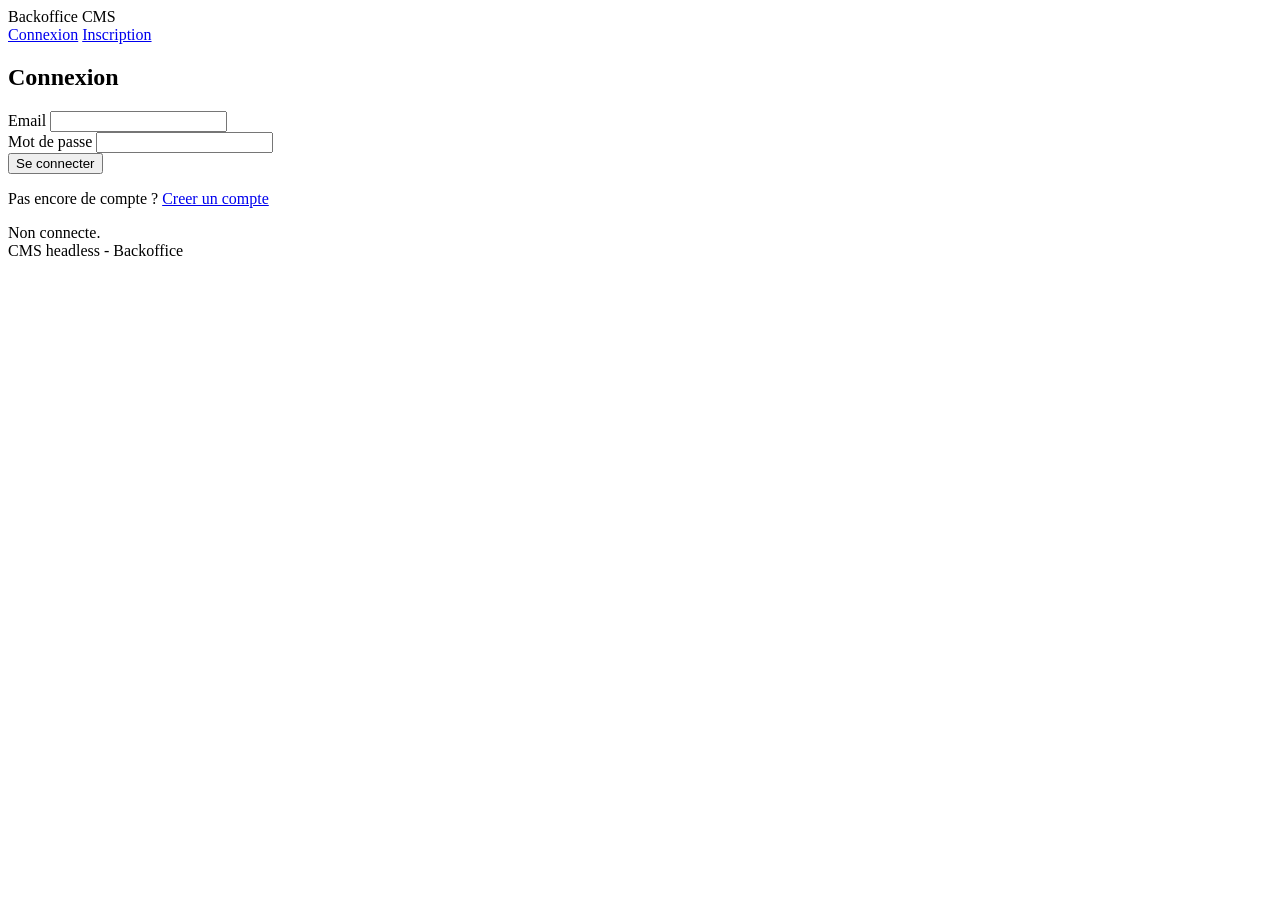
==== front/backoffice/index.html @ 461493b7 "feat: polish dashboard roles and UI alignment" ====
﻿<!doctype html>
<html lang="fr">
  <head>
    <meta charset="UTF-8" />
    <meta name="viewport" content="width=device-width, initial-scale=1.0" />
    <title>CMS Documentation - Backoffice</title>
    <link rel="preconnect" href="https://fonts.googleapis.com" />
    <link
      rel="stylesheet"
      href="https://fonts.googleapis.com/css2?family=Inter:wght@400;500;600;700&family=Fira+Code&display=swap"
    />
    <link rel="stylesheet" href="./main.css" />
  </head>
  <body>
    <header class="navbar" role="banner">
      <div class="container backoffice-nav">
        <div class="navbar__brand">Backoffice CMS</div>
        <nav class="backoffice-nav__menu" aria-label="Navigation backoffice">
          <a id="nav-login" class="btn btn--outline btn--sm" href="#/login"
            >Connexion</a
          >
          <a
            id="nav-register"
            class="btn btn--outline btn--sm"
            href="#/register"
            >Inscription</a
          >
          <a
            id="nav-dashboard"
            class="btn btn--outline btn--sm"
            href="#/dashboard"
            hidden
            >Dashboard</a
          >
          <a
            id="nav-documents"
            class="btn btn--outline btn--sm"
            href="#/documents"
            hidden
            >Documents</a
          >
          <button
            id="logout-btn"
            class="btn btn--outline btn--sm"
            type="button"
            hidden
          >
            Deconnexion
          </button>
        </nav>
      </div>
    </header>

    <main class="container backoffice-page" role="main" aria-label="Backoffice">
      <section
        id="view-login"
        class="card backoffice-page__panel"
        aria-labelledby="login-title"
      >
        <div class="card__header">
          <h1 id="login-title" class="card__title">Connexion</h1>
        </div>
        <div class="card__body">
          <form id="login-form" class="form" novalidate>
            <div class="form__group">
              <label class="form__label" for="email">Email</label>
              <input
                class="form__input"
                id="email"
                name="email"
                type="email"
                required
              />
            </div>
            <div class="form__group">
              <label class="form__label" for="password">Mot de passe</label>
              <input
                class="form__input"
                id="password"
                name="password"
                type="password"
                required
                minlength="8"
              />
            </div>
            <button class="btn btn--primary" type="submit">Se connecter</button>
          </form>
          <p class="mt-md">
            Pas encore de compte ?
            <a href="#/register">Creer un compte</a>
          </p>
          <div
            id="auth-status"
            class="alert alert--info backoffice-page__status"
            role="status"
            aria-live="polite"
          >
            Non connecte.
          </div>
        </div>
      </section>

      <section
        id="view-register"
        class="card backoffice-page__panel"
        aria-labelledby="register-title"
        hidden
      >
        <div class="card__header">
          <h1 id="register-title" class="card__title">Inscription</h1>
        </div>
        <div class="card__body">
          <form id="register-form" class="form" novalidate>
            <div class="form__group">
              <label class="form__label" for="register-username"
                >Nom d'utilisateur</label
              >
              <input
                class="form__input"
                id="register-username"
                name="username"
                type="text"
                required
                minlength="2"
              />
            </div>
            <div class="form__group">
              <label class="form__label" for="register-email">Email</label>
              <input
                class="form__input"
                id="register-email"
                name="email"
                type="email"
                required
              />
            </div>
            <div class="form__group">
              <label class="form__label" for="register-password"
                >Mot de passe</label
              >
              <input
                class="form__input"
                id="register-password"
                name="password"
                type="password"
                required
                minlength="8"
              />
            </div>
            <button class="btn btn--primary" type="submit">S'inscrire</button>
          </form>
          <p class="mt-md">
            Deja un compte ?
            <a href="#/login">Se connecter</a>
          </p>
          <div
            id="register-status"
            class="alert alert--info backoffice-page__status"
            role="status"
            aria-live="polite"
          >
            Remplis le formulaire pour creer ton compte.
          </div>
        </div>
      </section>

      <section
        id="view-dashboard"
        class="card backoffice-page__panel"
        aria-labelledby="dashboard-title"
        hidden
      >
        <div class="card__header backoffice-page__header-row">
          <h1 id="dashboard-title" class="card__title">Dashboard</h1>
          <span id="current-user" class="badge badge--info">Non connecte</span>
        </div>
        <div class="card__body">
          <p id="dashboard-intro" class="text-muted">
            Connecte-toi pour charger ton espace.
          </p>
          <div id="dashboard-alert" class="alert alert--info">
            Selectionne une vue via le menu.
          </div>

          <section
            id="dashboard-role-panel"
            class="card backoffice-page__subpanel"
            hidden
          >
            <div class="card__header">
              <h3 id="dashboard-role-title" class="card__title">
                Espace utilisateur
              </h3>
            </div>
            <div class="card__body">
              <p id="dashboard-role-description" class="text-muted">
                Choisis une action rapide.
              </p>

              <div class="backoffice-page__role-actions">
                <a
                  id="dashboard-open-documents"
                  class="btn btn--outline"
                  href="#/documents"
                  >Voir les documents</a
                >
                <a
                  id="dashboard-open-public"
                  class="btn btn--primary"
                  href="http://localhost:5173"
                  target="_blank"
                  rel="noopener noreferrer"
                  hidden
                  >Voir les documents publics</a
                >
              </div>

              <form
                id="dashboard-quick-create-form"
                class="form backoffice-page__quick-form"
                novalidate
                hidden
              >
                <div class="form__group">
                  <label class="form__label" for="quick-document-title"
                    >Titre</label
                  >
                  <input
                    id="quick-document-title"
                    class="form__input"
                    type="text"
                    required
                  />
                </div>
                <div class="form__group">
                  <label class="form__label" for="quick-document-slug"
                    >Slug</label
                  >
                  <input
                    id="quick-document-slug"
                    class="form__input"
                    type="text"
                    placeholder="auto si vide"
                  />
                </div>
                <div class="form__group">
                  <label class="form__label" for="quick-document-status"
                    >Statut</label
                  >
                  <select id="quick-document-status" class="form__select">
                    <option value="draft">draft</option>
                    <option value="review">review</option>
                    <option value="published">published</option>
                    <option value="archived">archived</option>
                  </select>
                </div>
                <div class="form__group">
                  <label class="form__label" for="quick-document-tags"
                    >Tags</label
                  >
                  <input
                    id="quick-document-tags"
                    class="form__input"
                    type="text"
                    placeholder="guide, onboarding"
                  />
                </div>
                <div class="form__group backoffice-page__quick-form-content">
                  <label class="form__label" for="quick-document-content"
                    >Contenu</label
                  >
                  <textarea
                    id="quick-document-content"
                    class="form__textarea"
                    rows="6"
                  ></textarea>
                </div>
                <button class="btn btn--primary" type="submit">
                  Creer le document
                </button>
              </form>

              <div
                id="dashboard-quick-create-status"
                class="alert alert--info backoffice-page__status"
                hidden
              >
                Formulaire de creation rapide.
              </div>
            </div>
          </section>

          <section
            id="dashboard-admin"
            class="backoffice-page__subpanel"
            hidden
          >
            <div class="backoffice-page__stats">
              <article class="card">
                <div class="card__body">
                  <p class="text-muted m-0">Utilisateurs</p>
                  <p id="admin-users-count" class="backoffice-page__stat-value">
                    -
                  </p>
                </div>
              </article>
              <article class="card">
                <div class="card__body">
                  <p class="text-muted m-0">Documents</p>
                  <p
                    id="admin-documents-count"
                    class="backoffice-page__stat-value"
                  >
                    -
                  </p>
                </div>
              </article>
            </div>

            <div id="admin-status" class="alert alert--info">Zone admin.</div>

            <section class="backoffice-page__subpanel">
              <div class="backoffice-page__header-row mb-md">
                <h3 class="m-0">Utilisateurs</h3>
                <button
                  id="load-users-btn"
                  class="btn btn--secondary"
                  type="button"
                >
                  Charger
                </button>
              </div>
              <div class="table-wrapper">
                <table class="table" aria-label="Liste des utilisateurs">
                  <thead>
                    <tr>
                      <th>ID</th>
                      <th>Username</th>
                      <th>Email</th>
                      <th>Role</th>
                      <th>Actif</th>
                      <th>Actions</th>
                    </tr>
                  </thead>
                  <tbody id="users-body"></tbody>
                </table>
              </div>
            </section>

            <section class="backoffice-page__subpanel">
              <div class="backoffice-page__header-row mb-md">
                <h3 class="m-0">Tags</h3>
                <button
                  id="load-tags-btn"
                  class="btn btn--secondary"
                  type="button"
                >
                  Charger
                </button>
              </div>
              <form
                id="tag-create-form"
                class="form backoffice-page__inline-form"
                novalidate
              >
                <input
                  id="tag-create-name"
                  class="form__input"
                  type="text"
                  placeholder="Nom tag"
                  required
                />
                <input
                  id="tag-create-slug"
                  class="form__input"
                  type="text"
                  placeholder="Slug (optionnel)"
                />
                <button class="btn btn--primary" type="submit">Ajouter</button>
              </form>
              <div class="table-wrapper">
                <table class="table" aria-label="Liste des tags">
                  <thead>
                    <tr>
                      <th>ID</th>
                      <th>Name</th>
                      <th>Slug</th>
                      <th>Actions</th>
                    </tr>
                  </thead>
                  <tbody id="tags-body"></tbody>
                </table>
              </div>
            </section>

            <section class="backoffice-page__subpanel">
              <div class="backoffice-page__header-row mb-md">
                <h3 class="m-0">Sections</h3>
                <button
                  id="load-sections-btn"
                  class="btn btn--secondary"
                  type="button"
                >
                  Charger
                </button>
              </div>
              <form
                id="section-create-form"
                class="form backoffice-page__inline-form"
                novalidate
              >
                <input
                  id="section-create-name"
                  class="form__input"
                  type="text"
                  placeholder="Nom section"
                  required
                />
                <input
                  id="section-create-slug"
                  class="form__input"
                  type="text"
                  placeholder="Slug (optionnel)"
                />
                <input
                  id="section-create-parent"
                  class="form__input"
                  type="number"
                  min="1"
                  placeholder="Parent ID"
                />
                <button class="btn btn--primary" type="submit">Ajouter</button>
              </form>
              <div class="table-wrapper">
                <table class="table" aria-label="Liste des sections">
                  <thead>
                    <tr>
                      <th>ID</th>
                      <th>Name</th>
                      <th>Slug</th>
                      <th>Parent</th>
                      <th>Actions</th>
                    </tr>
                  </thead>
                  <tbody id="sections-body"></tbody>
                </table>
              </div>
            </section>

            <section class="backoffice-page__subpanel">
              <div class="backoffice-page__header-row mb-md">
                <h3 class="m-0">Audit logs</h3>
                <button
                  id="load-logs-btn"
                  class="btn btn--secondary"
                  type="button"
                >
                  Charger
                </button>
              </div>
              <div class="table-wrapper">
                <table class="table" aria-label="Liste des logs">
                  <thead>
                    <tr>
                      <th>ID</th>
                      <th>Action</th>
                      <th>Entity</th>
                      <th>User</th>
                      <th>Date</th>
                    </tr>
                  </thead>
                  <tbody id="logs-body"></tbody>
                </table>
              </div>
            </section>
          </section>
        </div>
      </section>

      <section
        id="view-documents"
        class="card backoffice-page__panel"
        aria-labelledby="documents-title"
        hidden
      >
        <div class="card__header backoffice-page__header-row">
          <h2 id="documents-title" class="card__title">Documents</h2>
          <button
            id="refresh-documents-btn"
            class="btn btn--secondary"
            type="button"
          >
            Rafraichir
          </button>
        </div>
        <div class="card__body">
          <form
            id="documents-filter-form"
            class="form backoffice-page__filters"
            novalidate
          >
            <div class="form__group">
              <label class="form__label" for="doc-search">Recherche</label>
              <input
                id="doc-search"
                class="form__input"
                type="search"
                placeholder="Titre ou contenu"
              />
            </div>
            <div class="form__group">
              <label class="form__label" for="doc-status-filter">Statut</label>
              <select id="doc-status-filter" class="form__select">
                <option value="">Tous</option>
                <option value="draft">draft</option>
                <option value="review">review</option>
                <option value="published">published</option>
                <option value="archived">archived</option>
              </select>
            </div>
            <div class="form__group">
              <label class="form__label" for="doc-section-filter"
                >Section</label
              >
              <select id="doc-section-filter" class="form__select">
                <option value="">Toutes</option>
              </select>
            </div>
            <div class="form__group">
              <label class="form__label" for="doc-tag-filter">Tag</label>
              <select id="doc-tag-filter" class="form__select">
                <option value="">Tous</option>
              </select>
            </div>
            <button class="btn btn--primary" type="submit">Appliquer</button>
          </form>

          <div
            id="documents-status"
            class="alert alert--info"
            role="status"
            aria-live="polite"
          >
            Charge les documents.
          </div>
          <div class="table-wrapper">
            <table class="table" aria-label="Liste des documents">
              <thead>
                <tr>
                  <th>ID</th>
                  <th>Titre</th>
                  <th>Auteur</th>
                  <th>Statut</th>
                  <th>Tags</th>
                  <th>Actions</th>
                </tr>
              </thead>
              <tbody id="documents-body"></tbody>
            </table>
          </div>

          <section
            id="document-detail"
            class="card backoffice-page__subpanel"
            hidden
          >
            <div class="card__header">
              <h3 class="card__title">Lecture detaillee</h3>
            </div>
            <div class="card__body">
              <h4 id="document-detail-title" class="m-0">-</h4>
              <p id="document-detail-meta" class="text-muted"></p>
              <div
                id="document-detail-content"
                class="backoffice-page__detail-content"
              ></div>
            </div>
          </section>

          <section
            id="document-editor"
            class="card backoffice-page__subpanel"
            hidden
          >
            <div class="card__header backoffice-page__header-row">
              <h3 id="document-editor-title" class="card__title">
                Nouveau document
              </h3>
              <button
                id="document-editor-reset"
                class="btn btn--outline btn--sm"
                type="button"
              >
                Reinitialiser
              </button>
            </div>
            <div class="card__body">
              <form id="document-form" class="form" novalidate>
                <input id="document-id" type="hidden" />
                <div class="form__group">
                  <label class="form__label" for="document-title">Titre</label>
                  <input
                    id="document-title"
                    class="form__input"
                    type="text"
                    required
                  />
                </div>
                <div class="form__group">
                  <label class="form__label" for="document-slug">Slug</label>
                  <input
                    id="document-slug"
                    class="form__input"
                    type="text"
                    placeholder="auto si vide"
                  />
                </div>
                <div class="form__group">
                  <label class="form__label" for="document-content"
                    >Contenu</label
                  >
                  <textarea
                    id="document-content"
                    class="form__textarea"
                    rows="8"
                  ></textarea>
                </div>
                <div class="form__group">
                  <label class="form__label" for="document-status"
                    >Statut</label
                  >
                  <select id="document-status" class="form__select">
                    <option value="draft">draft</option>
                    <option value="review">review</option>
                    <option value="published">published</option>
                    <option value="archived">archived</option>
                  </select>
                </div>
                <div class="form__group">
                  <label class="form__label" for="document-section"
                    >Section</label
                  >
                  <select id="document-section" class="form__select">
                    <option value="">Aucune</option>
                  </select>
                </div>
                <div class="form__group">
                  <label class="form__label" for="document-tags">Tags</label>
                  <input
                    id="document-tags"
                    class="form__input"
                    type="text"
                    placeholder="guide, onboarding, api"
                  />
                </div>
                <div class="form__group">
                  <label class="form__label" for="document-meta-title"
                    >Meta title</label
                  >
                  <input
                    id="document-meta-title"
                    class="form__input"
                    type="text"
                  />
                </div>
                <div class="form__group">
                  <label class="form__label" for="document-meta-description"
                    >Meta description</label
                  >
                  <textarea
                    id="document-meta-description"
                    class="form__textarea"
                    rows="3"
                  ></textarea>
                </div>
                <button
                  id="document-submit"
                  class="btn btn--primary"
                  type="submit"
                >
                  Enregistrer
                </button>
              </form>
              <div
                id="document-form-status"
                class="alert alert--info backoffice-page__status"
              >
                Creation reservee aux editeurs/admins. Les auteurs peuvent
                modifier leurs documents existants.
              </div>
            </div>
          </section>
        </div>
      </section>
    </main>

    <footer class="footer" role="contentinfo">
      <div class="container">CMS headless - Backoffice</div>
    </footer>

    <script src="./app.js" defer></script>
  </body>
</html>
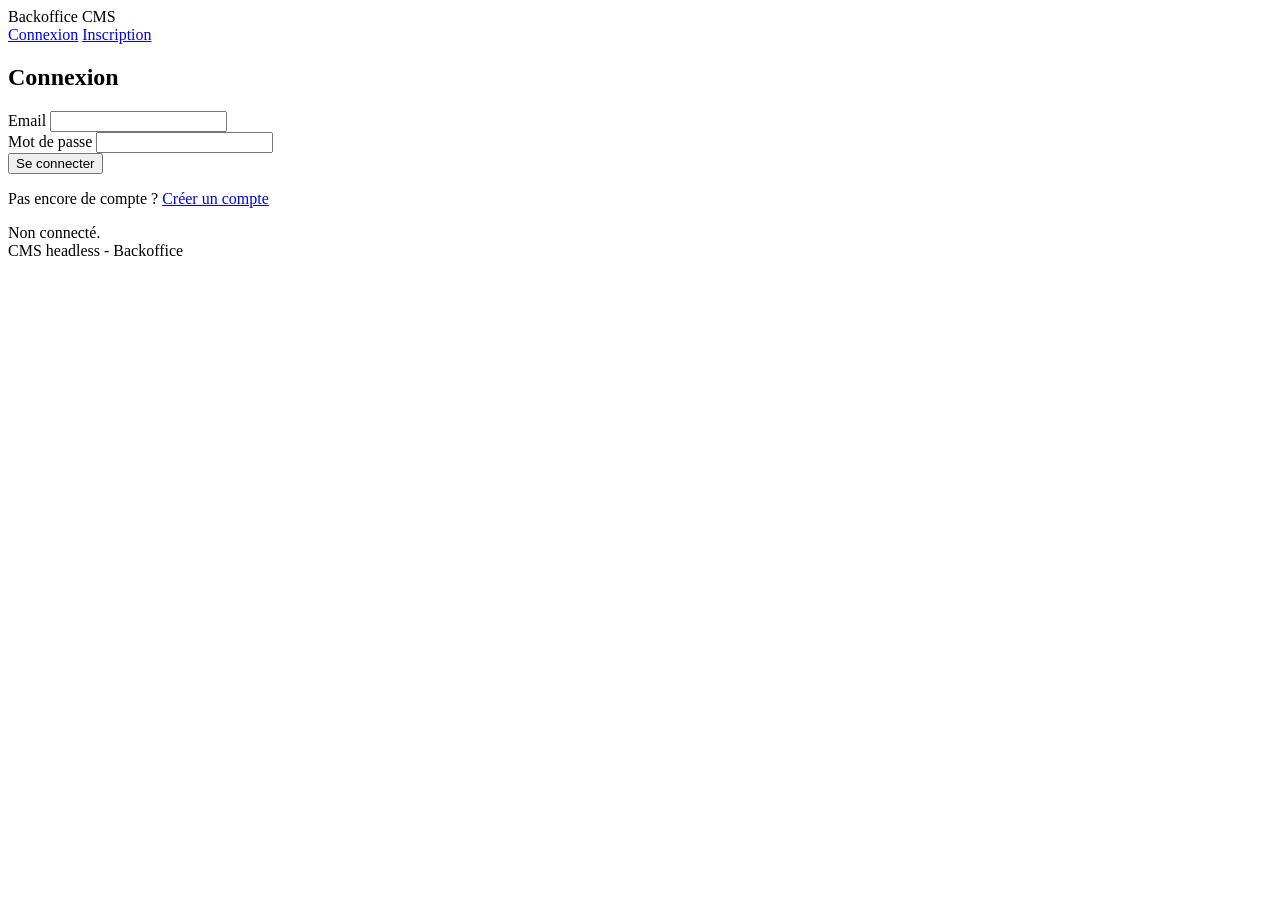
==== commit 4d3af34a: "style: harmoniser les textes FR et corriger le style du design guide" ====
--- a/front/backoffice/index.html
+++ b/front/backoffice/index.html
@@ -1,4 +1,4 @@
-﻿<!doctype html>
+<!doctype html>
 <html lang="fr">
   <head>
     <meta charset="UTF-8" />
@@ -45,7 +45,7 @@
             type="button"
             hidden
           >
-            Deconnexion
+            Déconnexion
           </button>
         </nav>
       </div>
@@ -87,7 +87,7 @@
           </form>
           <p class="mt-md">
             Pas encore de compte ?
-            <a href="#/register">Creer un compte</a>
+            <a href="#/register">Créer un compte</a>
           </p>
           <div
             id="auth-status"
@@ -95,7 +95,7 @@
             role="status"
             aria-live="polite"
           >
-            Non connecte.
+            Non connecté.
           </div>
         </div>
       </section>
@@ -150,7 +150,7 @@
             <button class="btn btn--primary" type="submit">S'inscrire</button>
           </form>
           <p class="mt-md">
-            Deja un compte ?
+            Déjà un compte ?
             <a href="#/login">Se connecter</a>
           </p>
           <div
@@ -159,7 +159,7 @@
             role="status"
             aria-live="polite"
           >
-            Remplis le formulaire pour creer ton compte.
+            Remplis le formulaire pour créer ton compte.
           </div>
         </div>
       </section>
@@ -172,14 +172,14 @@
       >
         <div class="card__header backoffice-page__header-row">
           <h1 id="dashboard-title" class="card__title">Dashboard</h1>
-          <span id="current-user" class="badge badge--info">Non connecte</span>
+          <span id="current-user" class="badge badge--info">Non connecté</span>
         </div>
         <div class="card__body">
           <p id="dashboard-intro" class="text-muted">
             Connecte-toi pour charger ton espace.
           </p>
           <div id="dashboard-alert" class="alert alert--info">
-            Selectionne une vue via le menu.
+            Sélectionne une vue via le menu.
           </div>
 
           <section
@@ -276,7 +276,7 @@
                   ></textarea>
                 </div>
                 <button class="btn btn--primary" type="submit">
-                  Creer le document
+                  Créer le document
                 </button>
               </form>
 
@@ -473,6 +473,66 @@
                 </table>
               </div>
             </section>
+
+            <section class="backoffice-page__subpanel">
+              <div class="backoffice-page__header-row mb-md">
+                <h3 class="m-0">Médiathèque</h3>
+                <button
+                  id="load-media-btn"
+                  class="btn btn--secondary"
+                  type="button"
+                >
+                  Charger
+                </button>
+              </div>
+              <form
+                id="media-upload-form"
+                class="form backoffice-page__inline-form"
+                enctype="multipart/form-data"
+                novalidate
+              >
+                <input
+                  id="media-upload-file"
+                  class="form__input"
+                  type="file"
+                  required
+                />
+                <input
+                  id="media-upload-alt"
+                  class="form__input"
+                  type="text"
+                  placeholder="Alt text (optionnel)"
+                />
+                <input
+                  id="media-upload-document"
+                  class="form__input"
+                  type="number"
+                  min="1"
+                  placeholder="Document ID (optionnel)"
+                />
+                <button class="btn btn--primary" type="submit">
+                  Uploader
+                </button>
+              </form>
+              <div class="table-wrapper">
+                <table class="table" aria-label="Liste des médias">
+                  <thead>
+                    <tr>
+                      <th>ID</th>
+                      <th>Fichier</th>
+                      <th>Alt text</th>
+                      <th>Document</th>
+                      <th>Type</th>
+                      <th>Taille</th>
+                      <th>Usage</th>
+                      <th>Lien</th>
+                      <th>Actions</th>
+                    </tr>
+                  </thead>
+                  <tbody id="media-body"></tbody>
+                </table>
+              </div>
+            </section>
           </section>
         </div>
       </section>
@@ -490,7 +550,7 @@
             class="btn btn--secondary"
             type="button"
           >
-            Rafraichir
+            Rafraîchir
           </button>
         </div>
         <div class="card__body">
@@ -549,6 +609,7 @@
                 <tr>
                   <th>ID</th>
                   <th>Titre</th>
+                  <th>Section</th>
                   <th>Auteur</th>
                   <th>Statut</th>
                   <th>Tags</th>
@@ -565,7 +626,7 @@
             hidden
           >
             <div class="card__header">
-              <h3 class="card__title">Lecture detaillee</h3>
+              <h3 class="card__title">Lecture détaillée</h3>
             </div>
             <div class="card__body">
               <h4 id="document-detail-title" class="m-0">-</h4>
@@ -591,7 +652,7 @@
                 class="btn btn--outline btn--sm"
                 type="button"
               >
-                Reinitialiser
+                Réinitialiser
               </button>
             </div>
             <div class="card__body">
@@ -685,8 +746,8 @@
                 id="document-form-status"
                 class="alert alert--info backoffice-page__status"
               >
-                Creation reservee aux editeurs/admins. Les auteurs peuvent
-                modifier leurs documents existants.
+                Creation autorisee pour admin, editeur et auteur.
+                Modification/suppression limitee aux droits du role.
               </div>
             </div>
           </section>
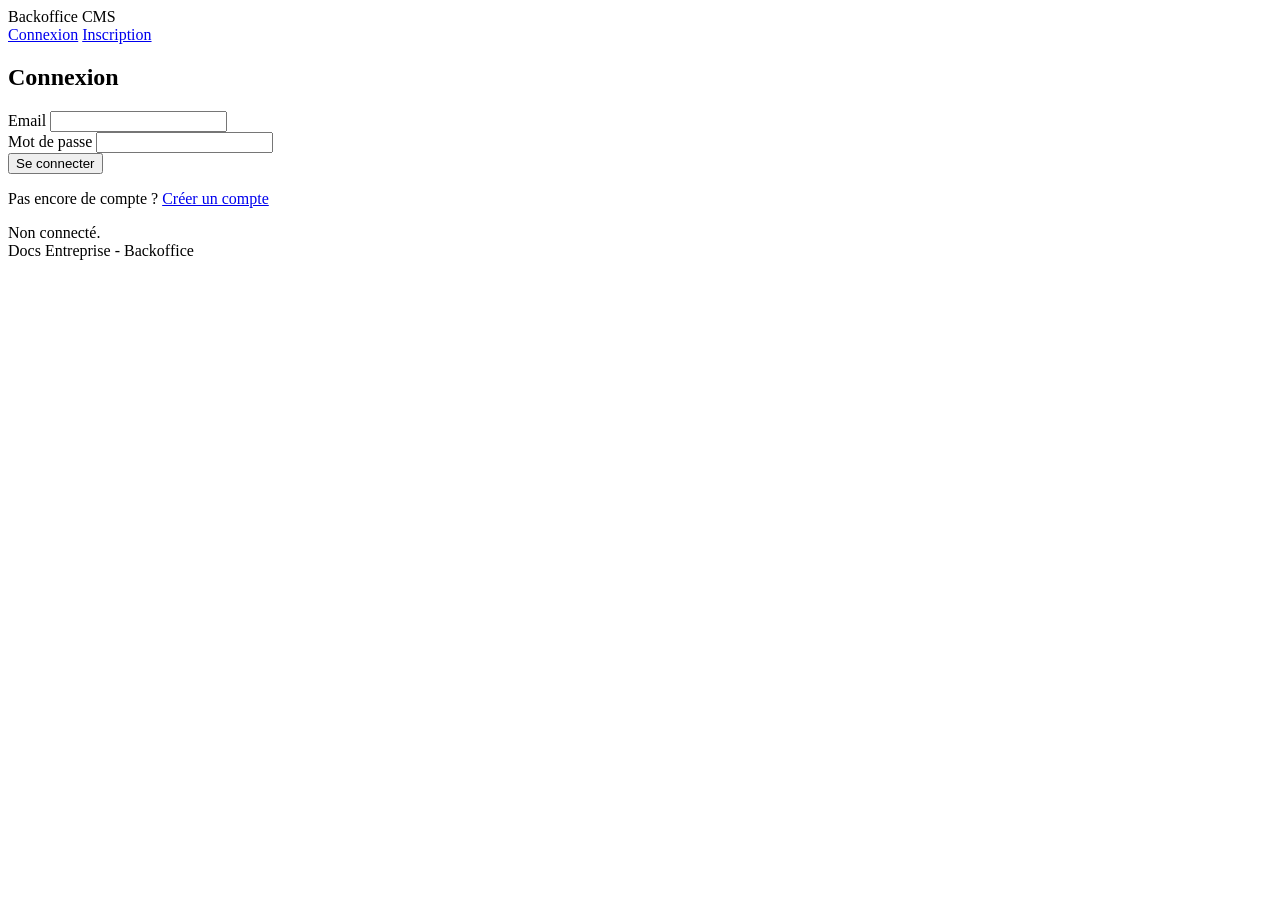
==== commit a0f38ed5: "feat: improve UI texts and labels" ====
--- a/front/backoffice/index.html
+++ b/front/backoffice/index.html
@@ -285,7 +285,7 @@
                 class="alert alert--info backoffice-page__status"
                 hidden
               >
-                Formulaire de creation rapide.
+                Formulaire de création rapide.
               </div>
             </div>
           </section>
@@ -601,7 +601,7 @@
             role="status"
             aria-live="polite"
           >
-            Charge les documents.
+            Charger les documents.
           </div>
           <div class="table-wrapper">
             <table class="table" aria-label="Liste des documents">
@@ -746,8 +746,8 @@
                 id="document-form-status"
                 class="alert alert--info backoffice-page__status"
               >
-                Creation autorisee pour admin, editeur et auteur.
-                Modification/suppression limitee aux droits du role.
+                Création autorisée pour admin, éditeur et auteur.
+                Modification/suppression limitée aux droits du rôle.
               </div>
             </div>
           </section>
@@ -756,7 +756,7 @@
     </main>
 
     <footer class="footer" role="contentinfo">
-      <div class="container">CMS headless - Backoffice</div>
+      <div class="container">Docs Entreprise - Backoffice</div>
     </footer>
 
     <script src="./app.js" defer></script>
